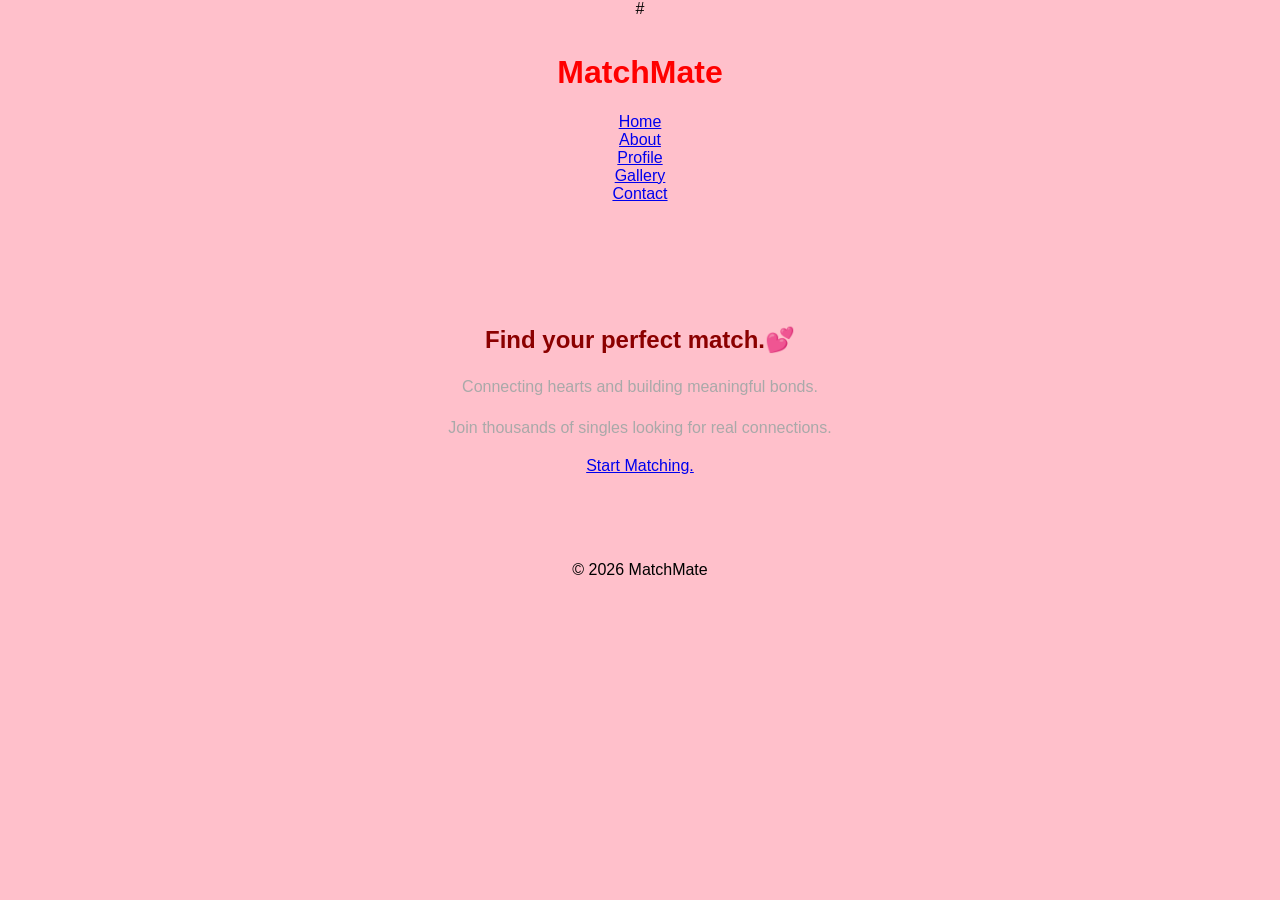
==== index.html @ 997fb357 "Update index.html" ====
# <!DOCTYPE html>
<html lang="en">
  <head>
    <meta charset="UTF-8">
    <meta name="viewport" content="width=device-width, initial-scale=1.0">
    <title>MatchMate | Home</title>
    <link rel="stylesheet" href="style.css">
  </head>
  <body>
    <header>
      
      <h1>MatchMate</h1>
      
      <nav>
        <a href="index.html">Home</a><br/>
        <a href="about.html">About</a><br/>
        <a href="profile.html">Profile</a><br/>
        <a href="gallery.html">Gallery</a><br/>
        <a href="contact.html">Contact</a><br/>
      </nav><br/>
      
    </header>
    <main>

    <section class="hero">
      <div>
      <h2>Find your perfect match.💕</h2>
      <p>Connecting hearts and building meaningful bonds.</p>
      <p>Join thousands of singles looking for real connections.</p>
      <a href="profile.html" class="btn">Start Matching.</a>
      </div>
    </section>
    </main>
    
    <footer>
      <p>&copy; 2026 MatchMate</p>
    </footer>
  </body>
</html>
---- style.css ----
body {
    font-family: Arial, sans-serif;
    margin: 0;
    background: pink;
    text-align: center;
}

header{
    background: pink;
    color: red;
    padding: 15px;
    border-line: 2px solid red;
}

nav a:hover,
nav a.active{
    text-decoration: underline;
}

main{
    display: flex;
    justify-content: center;
    align-items: center;
    padding: 40px 20px;
}

.form-container{
    background: white;
    padding: 30px;
    border-radius: 15px;
    box-shadow: 0 8px 20px
    width: 100%
    max-width: 400px;
    text-align: center;
}

.subtitle{
    font-size: 14px;
    color: mediumgray;
    margin-bottom: 20px;
}

.form-group{
    text-align: left;
    margin-bottom: 15px;
}

label{
    display: block;
    margin-bottom: 5px;
    font-weight: 600;
}

input,
select,
textarea{
    width: 100%;
    padding: 10px;
    border-radius: 8px;
    border: 1px solid 
    font-size: 14px;
}

.radio-group{
    display: flex;
    gap: 10px;
}

radio-group label{
    font-weight: normal;
}

.button-group{
    margin-top: 20px;
    display: flex;
    justify-conent: space-between;
}

button{
    padding: 10px;
    border: none;
    border-radius: 8px;
    background: darkred;
    color: white;
    cursor: pointer;
    flex: 1;
    margin: 5px;
}

button: hover{
    background: burgundy;
}

button.secondary{
    background: lightgray;
    color: charcoalgray;
}

section{
    padding: 30px;
    text-align: center;
    max-width: 800px;
    margin: auto;

    h1, h2{
        color: darkred;
}

    p{
        color: darkgray;
        line-height: 1.6;
    }

    .highlight{
        margin-top: 30px;
        color: brightpink;
        font-weight: bold;
        font-size: 20px;
    }
    
footer{
    background: pink;
    color: red;
    padding: 10px;
    margin-top: 20;
    border-line: 2px solid red;
}

img{
    width: 250px;
    margin: 10px;
    border-radius: 10px;
}

.profile{
    display: inline-block;
    width: 200px;
    margin: 10px;
    padding: 10px;
    background: white;
    border-radius: 10px;
}
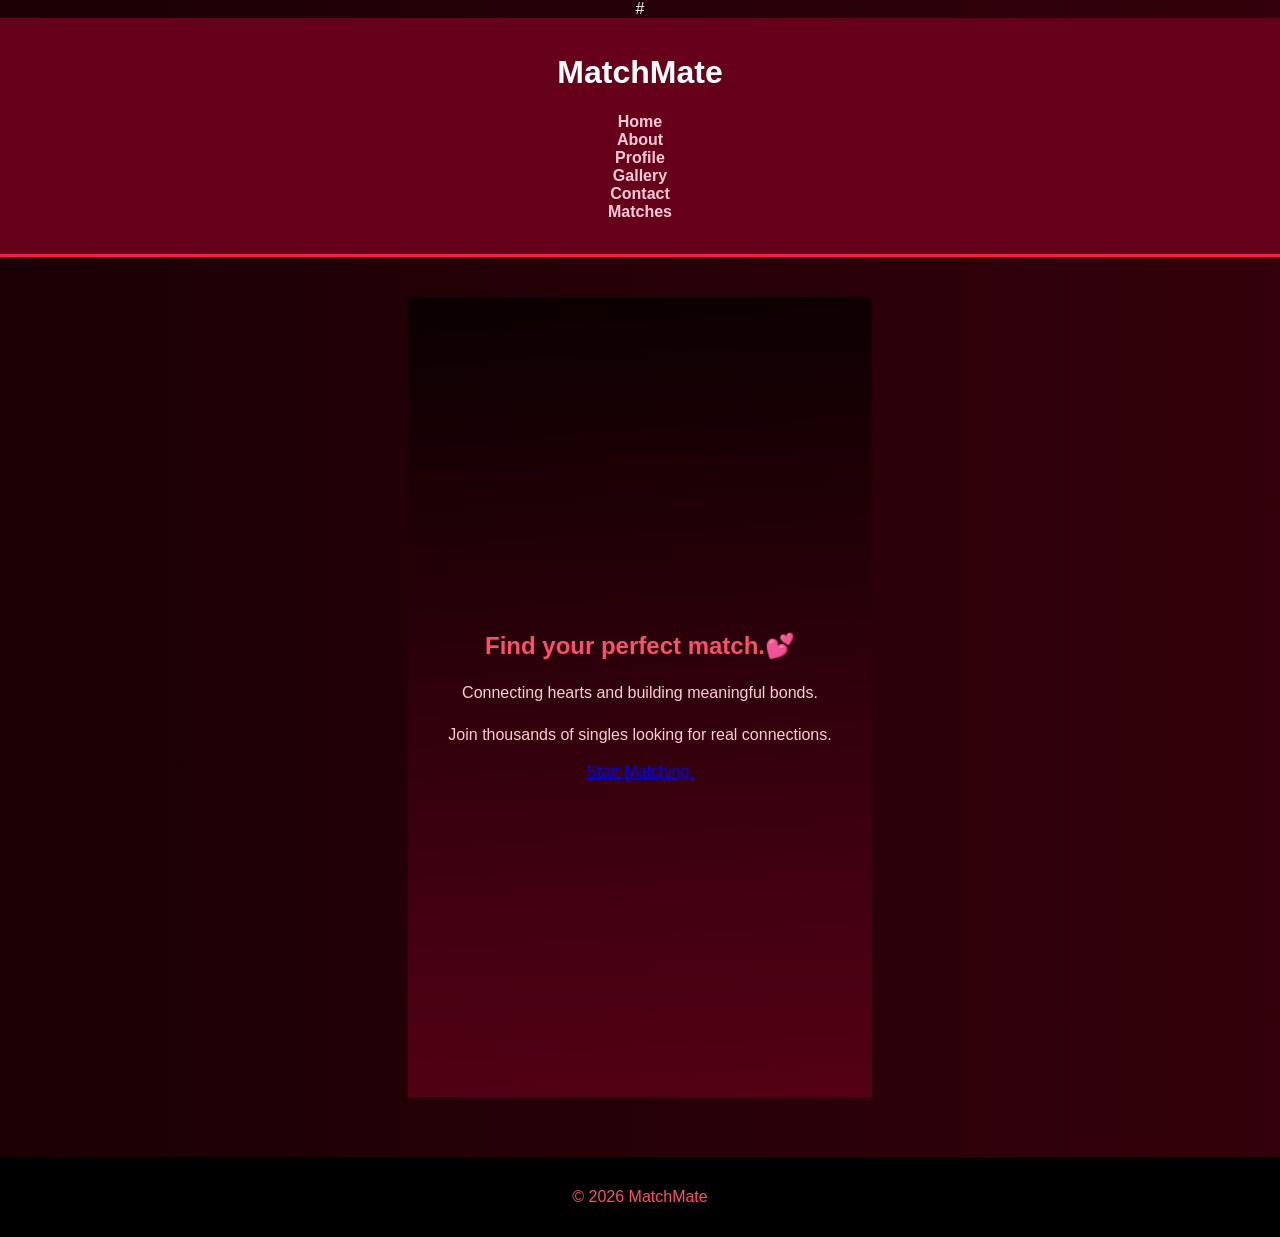
==== commit 0a7cb8d1: "Update index.html" ====
--- a/index.html
+++ b/index.html
@@ -17,6 +17,7 @@
         <a href="profile.html">Profile</a><br/>
         <a href="gallery.html">Gallery</a><br/>
         <a href="contact.html">Contact</a><br/>
+        <a href="matches.html">Matches</a><br/>
       </nav><br/>
       
     </header>
--- a/style.css
+++ b/style.css
@@ -1,20 +1,41 @@
 body {
     font-family: Arial, sans-serif;
     margin: 0;
-    background: pink;
+    background: linear-gradient(to right, #1a0005, #33000a);
+    color:  white;
     text-align: center;
 }
 
 header{
-    background: pink;
-    color: red;
+    background: #66001a;
+    color: white;
     padding: 15px;
-    border-line: 2px solid red;
+    border-bottom: 3px solid #ff1a4d;
+    text-align: center;
 }
 
 nav a:hover,
 nav a.active{
+    text-shadow: 0 0 8px #ff4d6d;
+    color: #ffffff;
     text-decoration: underline;
+}
+
+nav a{
+    color: #ffccd5;
+    margin: 0 12px;
+    text-decoration: none;
+    font-weight: bold;
+}
+
+.hero{
+    background: linear-gradient(rgba(0,0,0,0.7), rgba(102,0,26,0.7)), url('images/couple.jpg') center/cover;
+    height: 80vh;
+    display: flex;
+    justify-content: center;
+    align-items: center;
+    color: #fff;
+    text-align: center;
 }
 
 main{
@@ -26,18 +47,26 @@
 
 .form-container{
     background: white;
+    color: #33000a;
     padding: 30px;
     border-radius: 15px;
-    box-shadow: 0 8px 20px
-    width: 100%
+    box-shadow: 0 8px 20px rgba(255,0,80,0.4);
+    width: 100%;
+    margin: auto;
     max-width: 400px;
     text-align: center;
 }
 
 .subtitle{
     font-size: 14px;
-    color: mediumgray;
+    color: #990033;
     margin-bottom: 20px;
+}
+
+form{
+    display: flex;
+    flex-direction: column;
+    align-items: center;
 }
 
 .form-group{
@@ -48,17 +77,15 @@
 label{
     display: block;
     margin-bottom: 5px;
-    font-weight: 600;
-}
-
-input,
-select,
-textarea{
+    font-weight: bold;
+}
+
+input, select, textarea{
     width: 100%;
     padding: 10px;
-    border-radius: 8px;
-    border: 1px solid 
-    font-size: 14px;
+    border-radius: 5px;
+    border: 1px solid #ff4d6d;
+    font-size: 10px;
 }
 
 .radio-group{
@@ -66,77 +93,160 @@
     gap: 10px;
 }
 
-radio-group label{
-    font-weight: normal;
-}
-
-.button-group{
-    margin-top: 20px;
-    display: flex;
-    justify-conent: space-between;
+.matches-container{
+    display: flex;
+    flex-wrap: wrap;
+    justify-content: center;
+    gap: 30px;
+    padding: 40px;
+}
+
+.matches-card{
+    background: linear-gradient(145deg, #ffffff, #ffe6eb);
+    width: 280px;
+    padding: 20px;
+    border-radius: 25px;
+    text-align: center;
+    box-shadow: 0 10px 30px rgba(255, 0, 80, 0.4);
+    transition: 0.3s;
+    position: relative;
+}
+
+.matches-card img {
+    width: 100%;
+    height: 250px;
+    object-fit: cover;
+    border-radius: 20px;
 }
 
 button{
-    padding: 10px;
+    padding: 12px;
     border: none;
-    border-radius: 8px;
-    background: darkred;
+    border-radius: 25px;
+    background: linear-gradient(to right, #ff1a4d, #990033);
     color: white;
     cursor: pointer;
-    flex: 1;
-    margin: 5px;
-}
-
-button: hover{
-    background: burgundy;
-}
-
-button.secondary{
-    background: lightgray;
-    color: charcoalgray;
+    flex: 1px;
+    margin-top: 10px;
+    font-weight: bold;
+    transition: 0.3s;
+}
+
+button:hover{
+    transform: scale(1.05);
+    box-shadow: 0 0 15px #ff4d6d;
+}
+
+.buttons{
+    display:flex;
+    justify-content: space-around;
+    margin-top: 15px;
+}
+
+.buttons button{
+    font-size: 20px;
+    padding: 10px 15px;
+}
+
+.swipe-right{
+    transform: translateX(400px) rotate(20 deg);
+    opacity: 0;
+    transition: 0.5s;
+}
+
+.swipe-left{
+    transform:translateX(-400px) rotate(-20 deg);
+    opacity:0;
+    transition:0.5s;
+}
+
+.chat-box{
+    display: none;
+    position: fixed;
+    bottom: 20px;
+    right: 20px;
+    background: white;
+    color: black;
+    padding: 20px;
+    border-radius: 15px;
+    width: 250px;
+    box-shadow: 0 0 20px rgba(0,0,0,0.3);
+}
+
+.chat-box input{
+    width: 100%;
+    margin-top: 10px;
 }
 
 section{
-    padding: 30px;
+    padding: 40px;
     text-align: center;
     max-width: 800px;
     margin: auto;
-
-    h1, h2{
-        color: darkred;
-}
-
-    p{
-        color: darkgray;
+}
+
+   section h1, 
+   section h2{
+        color: #ff4d6d;
+}
+
+    section p{
+        color: #ffccd5;
         line-height: 1.6;
     }
 
     .highlight{
-        margin-top: 30px;
-        color: brightpink;
+        margin-top: 20px;
+        color: #ff1a4d;
         font-weight: bold;
-        font-size: 20px;
+        font-size: 22px;
     }
     
 footer{
-    background: pink;
-    color: red;
-    padding: 10px;
-    margin-top: 20;
-    border-line: 2px solid red;
+    background: #000;
+    color: #ff4d6d;
+    padding: 15px;
+    margin-top: 20px;
 }
 
 img{
-    width: 250px;
+    width: 100px;
     margin: 10px;
-    border-radius: 10px;
-}
-
-.profile{
-    display: inline-block;
-    width: 200px;
-    margin: 10px;
-    padding: 10px;
-    background: white;
-    border-radius: 10px;
-}
+    border-radius: 50%;
+    height: 100px;
+    object-fit: cover;
+}
+
+    .profile-card{
+        background: linear-gradient(145deg, #ffffff, #ffe6eb);
+        color: #33000a;
+        padding: 20px;
+        margin: 20px;
+        display: inline-block;
+        border-radius: 20px;
+        box-shadow:  0 10px 25px rgba(255,0,80,0.3);
+    }
+
+    .profile-card h3{
+        margin: 10px 0 5px;
+        color: #66001a;
+    }
+
+    .profile-card p{
+        color: #990033;
+        font-size: 14px;
+    }
+
+    .profile-card img{
+        width: 90px;
+        height: 90px;
+        border-radius: 50%;
+        border: 3px solid #ff1a4d;
+    }
+
+    .profile-container{
+        display:flex;
+        flex-wrap:wrap;
+        justify-content:center;
+        gap:20px;
+    }
